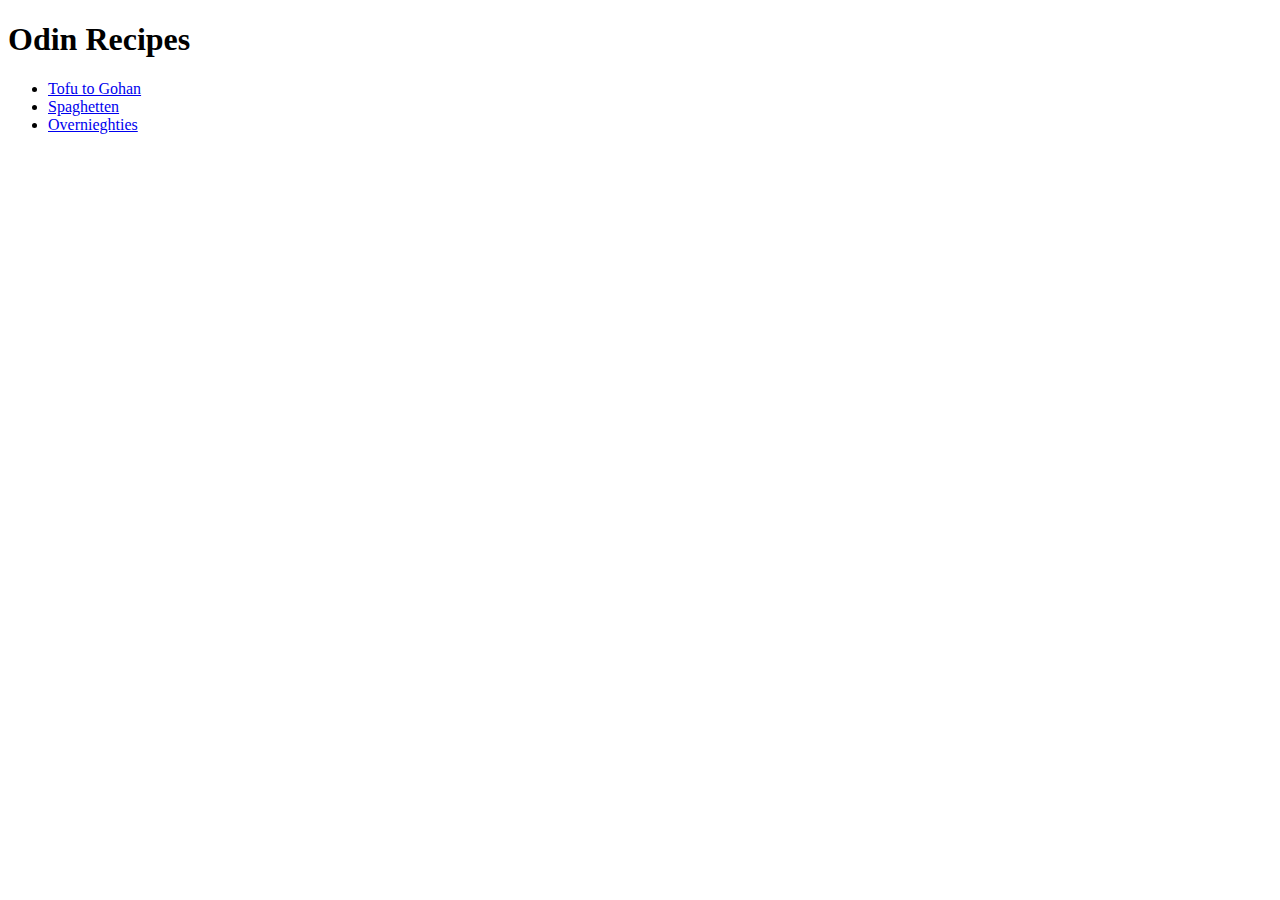
==== index.html @ c5cf610c "Add pages to website" ====
<!DOCTYPE html>

<html lang="en">
    <head>
        <meta charset="UTF-8">
        <title>Odin Recipes</title>
    </head>
    <body>
        <h1>Odin Recipes</h1>
        <ul>
            <li><a href="recipes/tofutogohan.html">Tofu to Gohan</a></li>
            <li><a href="recipes/spaghetten.html">Spaghetten</a></li>
            <li><a href="recipes/overnighties.html">Overnieghties</a></li>
        </ul>
    </body>
</html>
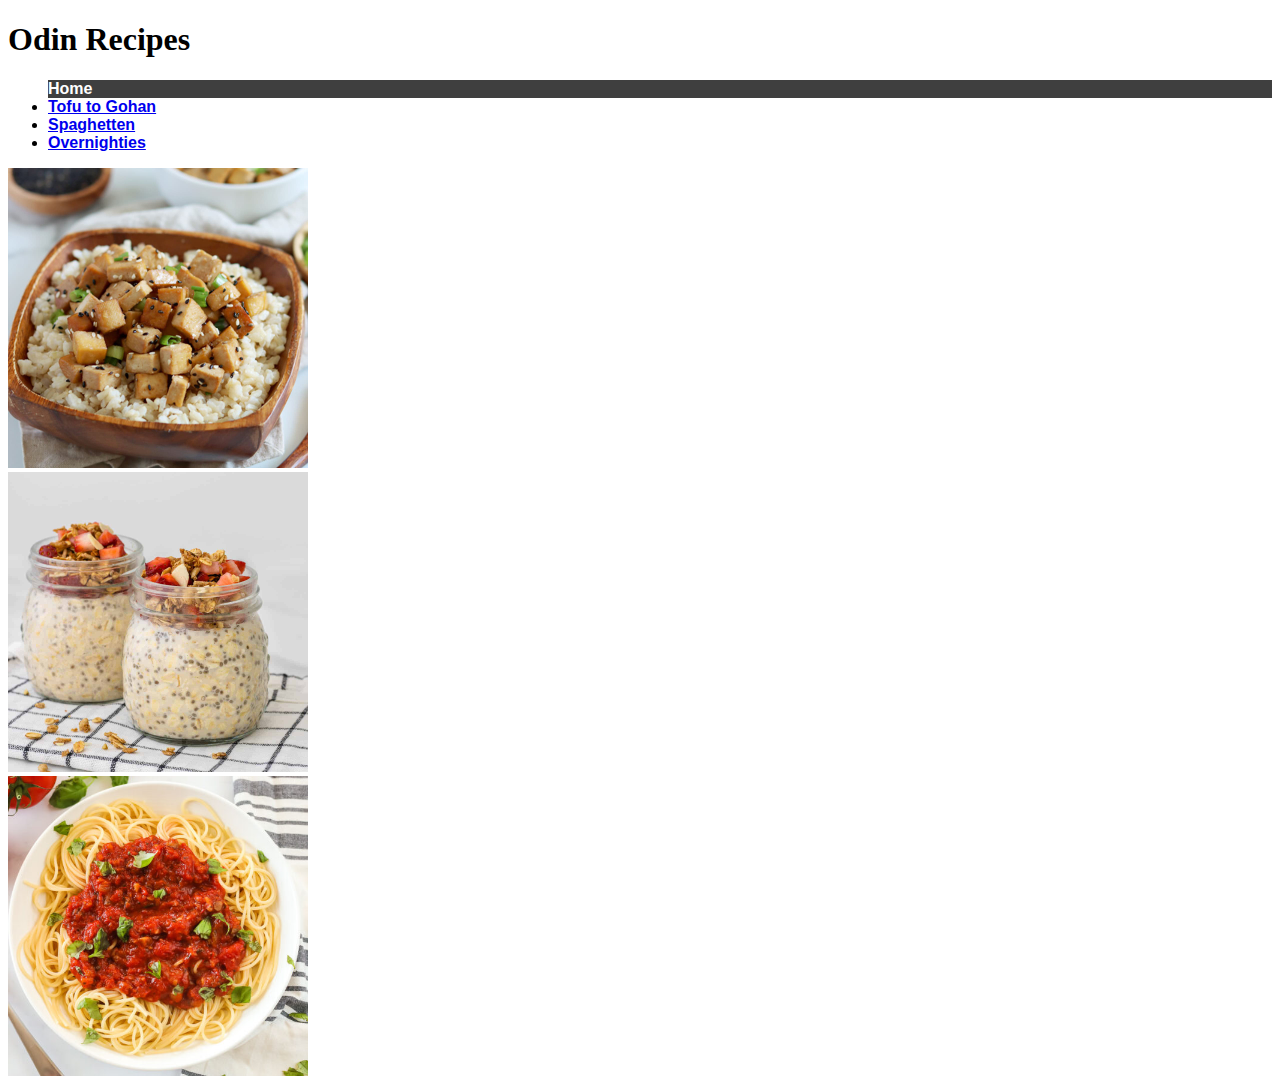
==== commit a74078ea: "Edit links between sites." ====
--- a/index.html
+++ b/index.html
@@ -2,15 +2,22 @@
 
 <html lang="en">
     <head>
+        <link rel="stylesheet" href="style.css">
         <meta charset="UTF-8">
         <title>Odin Recipes</title>
     </head>
     <body>
-        <h1>Odin Recipes</h1>
-        <ul>
+        <h1 class="headline">Odin Recipes</h1>
+        <ul class="unmarked">
+            <li id="marked">Home</li>
             <li><a href="recipes/tofutogohan.html">Tofu to Gohan</a></li>
             <li><a href="recipes/spaghetten.html">Spaghetten</a></li>
-            <li><a href="recipes/overnighties.html">Overnieghties</a></li>
+            <li><a href="recipes/overnighties.html">Overnighties</a></li>
         </ul>
+        <img src="img/tofutogohan.jpg" width="300" alt="Bowl of Tofu to Gohan">
+        <br>
+        <img src="img/overnighties.jpg" width="300" alt="Yummie Oatly Overnighters with Berries">
+        <br>
+        <img src="img/spaghetten.jpg" width="300" alt="Spaghetti with Sauce">
     </body>
 </html>--- a/style.css
+++ b/style.css
@@ -0,0 +1,19 @@
+body {
+    font-family: 'Trebuchet MS', 'Lucida Sans Unicode', 'Lucida Grande', 'Lucida Sans', Arial, sans-serif;
+    font-weight: normal;
+    font-size: 16px;
+}
+
+.headline {
+    font-family: Georgia, 'Times New Roman', Times, serif ;
+}
+#marked {
+    font-weight: bold;
+    color: rgb(255, 255, 255);
+    background-color: rgb(63, 63, 63);
+}
+.unmarked {
+    color: rgb(0, 0, 0);
+    background-color: #ffffff;
+    font-weight: bold;
+}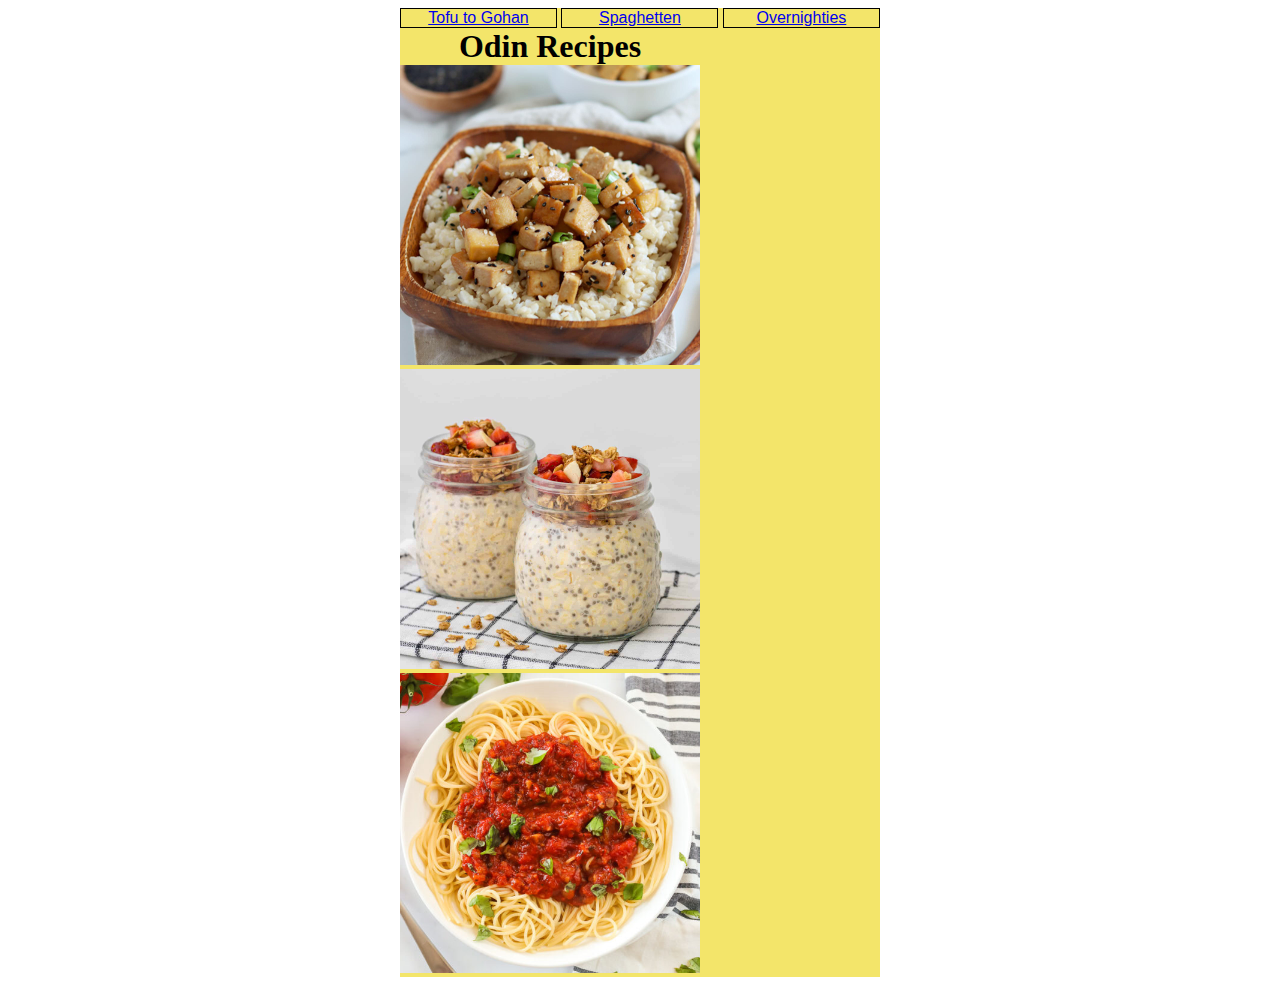
==== commit 57c0ce10: "Redesign Website fail" ====
--- a/index.html
+++ b/index.html
@@ -7,17 +7,27 @@
         <title>Odin Recipes</title>
     </head>
     <body>
-        <h1 class="headline">Odin Recipes</h1>
-        <ul class="unmarked">
-            <li id="marked">Home</li>
-            <li><a href="recipes/tofutogohan.html">Tofu to Gohan</a></li>
-            <li><a href="recipes/spaghetten.html">Spaghetten</a></li>
-            <li><a href="recipes/overnighties.html">Overnighties</a></li>
-        </ul>
-        <img src="img/tofutogohan.jpg" width="300" alt="Bowl of Tofu to Gohan">
-        <br>
-        <img src="img/overnighties.jpg" width="300" alt="Yummie Oatly Overnighters with Berries">
-        <br>
-        <img src="img/spaghetten.jpg" width="300" alt="Spaghetti with Sauce">
+
+        <div class="card">
+            <div class="header">
+                <div class="nav"><a href="recipes/tofutogohan.html">Tofu to Gohan</a></div>
+                <div class="nav"><a href="recipes/spaghetten.html">Spaghetten</a></div>
+                <div class="nav"><a href="recipes/overnighties.html">Overnighties</a></div>
+            </div>
+            <h1 class="headline">Odin Recipes</h1>
+            <!--
+            <ul class="unmarked">
+                <li id="marked">Home</li>
+                <li><a href="recipes/tofutogohan.html">Tofu to Gohan</a></li>
+                <li><a href="recipes/spaghetten.html">Spaghetten</a></li>
+                <li><a href="recipes/overnighties.html">Overnighties</a></li>
+            </ul>
+            -->
+            <img src="img/tofutogohan.jpg" width="300" alt="Bowl of Tofu to Gohan">
+            <br>
+            <img src="img/overnighties.jpg" width="300" alt="Yummie Oatly Overnighters with Berries">
+            <br>
+            <img src="img/spaghetten.jpg" width="300" alt="Spaghetti with Sauce">
+        </div>
     </body>
 </html>--- a/style.css
+++ b/style.css
@@ -4,8 +4,42 @@
     font-size: 16px;
 }
 
+ul {
+    display: inline;
+}
+
+.nav {
+    display: inline-block;
+    width: 155px;
+    font-size: 16px;
+    border: 1px solid #000000 ;
+    margin: 0;
+    text-align: center;
+}
+
+.home {
+    display: inline;
+    margin: 0 0 0 10px;
+    padding: 0 0 10px 0;
+}
+
+.card {
+    width: 480px;
+    background: #f3e56a;
+    margin: auto;
+    padding: 0;
+}
+
+.headheadline {
+    height: 30px;
+}
+
 .headline {
+    width: 300px;
     font-family: Georgia, 'Times New Roman', Times, serif ;
+    text-align: center;
+    display: inline-block;
+    margin: 0;
 }
 #marked {
     font-weight: bold;
@@ -16,4 +50,5 @@
     color: rgb(0, 0, 0);
     background-color: #ffffff;
     font-weight: bold;
+    margin: 0;
 }